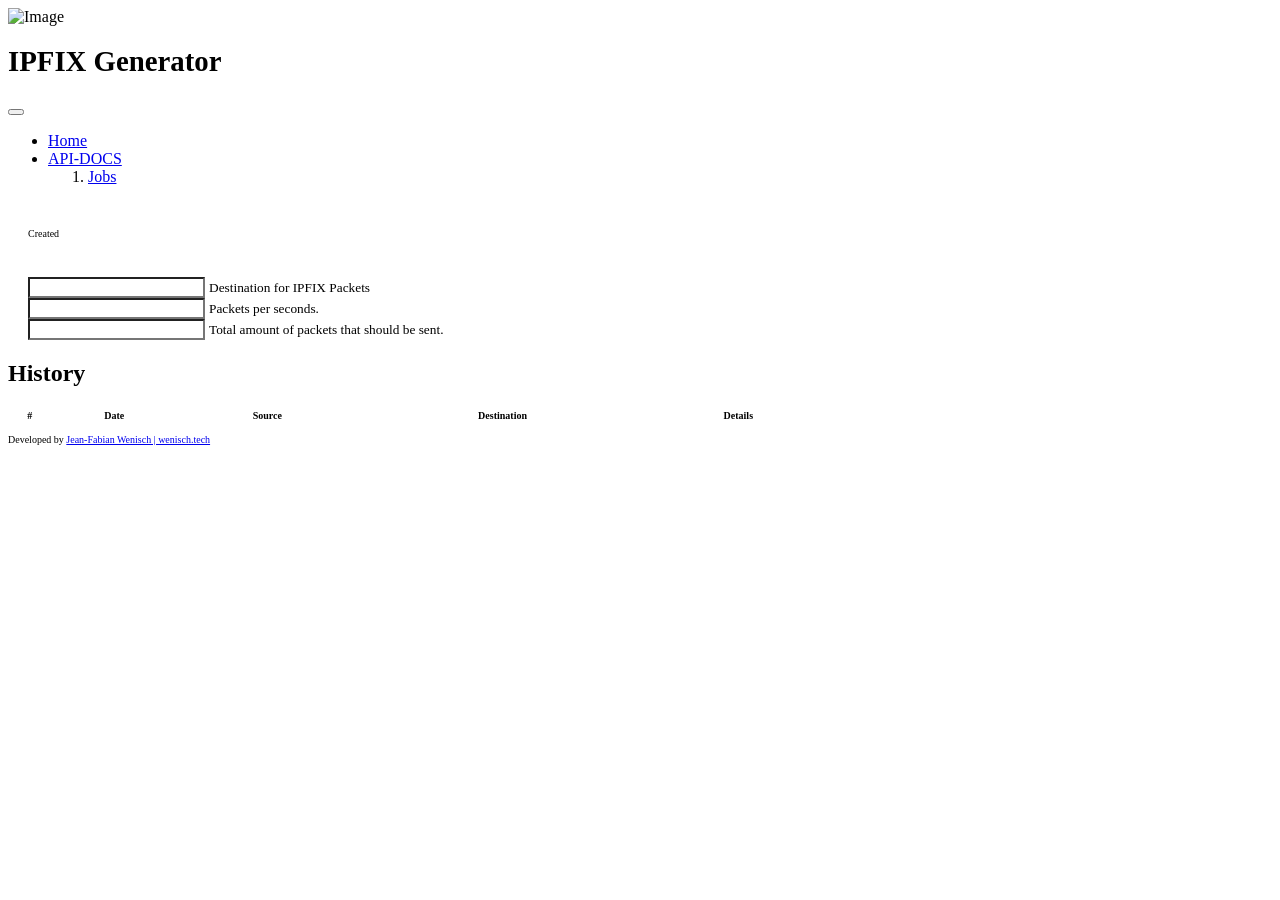
==== src/src/main/resources/templates/jobdetails.html @ dfa37583 "feat: added openapi defintion and swaggerdocs" ====
<!DOCTYPE html>
<html lang="en">

<head>
<meta charset="UTF-8">
<meta name="viewport" content="width=device-width, initial-scale=1.0">
<meta http-equiv="X-UA-Compatible" content="ie=edge">
<title>IPFIX Generator</title>
<link href="https://fonts.googleapis.com/css?family=Open+Sans:300,400"
	rel="stylesheet" />
<!-- https://fonts.google.com/ -->
<link href="/css/bootstrap.min.css" rel="stylesheet" />
<!-- https://getbootstrap.com/ -->
<link href="/fontawesome/css/all.min.css" rel="stylesheet" />
<!-- https://fontawesome.com/ -->
<link href="/css/templatemo-diagoona.css" rel="stylesheet" />
<link href="/css/style.css" rel="stylesheet" />


<script src="https://code.jquery.com/jquery-3.6.0.min.js"></script>
<script>
	$(document)
			.ready(
					function() {
						var lastEntryCount = 0;

						function updateTable() {
							$
									.getJSON(
											'/api/jobs/'
													+ window.location.pathname
															.split("/").pop()
													+ '/history',
											function(data) {
												var tableBody = $("#logTable tbody");
												if (data.length > lastEntryCount) {
													for (var i = lastEntryCount; i < data.length; i++) {
														var details = data[i].details;
														var truncatedDetails = details.length > 30 ? details
																.substring(0,
																		30)
																+ "..."
																: details;
														var row = "<tr><td>"
																+data[i].packetsSend
																+ "</td><td>"
																+ data[i].date
																+ "</td><td>"
																+ data[i].sourceIP +":"+  data[i].sourcePort
																+ "</td><td>"
																+ data[i].destIP +":"+  data[i].destPort
																+ "</td><td>"
																+ truncatedDetails
																+ " <a href='#' class='read-more' data-fulltext='" + details + "'>Read more</a></td></tr>";
														tableBody.append(row);
													}
													lastEntryCount = data.length;
												}
											});
						}

						$(document).on("click", ".read-more", function(event) {
							event.preventDefault();
							var fullText = $(this).data("fulltext");
							$(this).parent().text(fullText);
						});

						// Call the updateTable function every 2 seconds (2000 milliseconds)
						setInterval(updateTable, 2000);

						// Initial call to populate the table immediately
						updateTable();
					});
</script>



</head>

<body>
	<div class="tm-container">
		<div>
			<div class="tm-row pt-4">
				<div class="tm-col-left">
					<div class="tm-site-header media">

						<img src="/img/logo.png" width="40px" alt="Image"
							class="tm-service-img">
						<div class="media-body">
							<h1 class="tm-sitename text-uppercase" style="font-size: 1.8rem;">IPFIX
								Generator</h1>
						</div>
					</div>
				</div>
				<div class="tm-col-right">
					<nav class="navbar navbar-expand-lg" id="tm-main-nav">
						<button class="navbar-toggler toggler-example mr-0 ml-auto"
							type="button" data-toggle="collapse" data-target="#navbar-nav"
							aria-controls="navbar-nav" aria-expanded="false"
							aria-label="Toggle navigation">
							<span><i class="fas fa-bars"></i></span>
						</button>
						<div class="collapse navbar-collapse tm-nav" id="navbar-nav">
							<ul class="navbar-nav text-uppercase">
								<li class="nav-item"><a class="nav-link tm-nav-link"
									href="/">Home </a></li>
								<li class="nav-item"><a class="nav-link tm-nav-link"
									href="/swagger-ui/index.html"><i class="far fa-file-alt"></i> API-DOCS</a></li>
									 <ol class="breadcrumb" style="background:transparent;padding: inherit">
								<li class="breadcrumb-item "><a class="nav-link tm-nav-link"
									href="/jobs">Jobs</a></li>
									    <li class="breadcrumb-item active" aria-current="page" style="display:inline-flex;" >
									    <a class="nav-link tm-nav-link"
									href="#"  th:text="${job.id}"></a>
									</li>
									  </ol>
							
							</ul>
						</div>
					</nav>
				</div>
			</div>

			<div class="tm-row">
				<div class="tm-col-left">
					<section class="tm-content"
						style="max-width: 80%; padding-left: 20px;">
						<div class="row"></div>
						<div class="row">
							<div class="col-md-12">
						<span class="badge badge-primary col-md-4" th:text="${job.status}"></span>
						</div>
							<h2 class="col-md-12 tm-content-title" th:text="${job.name}"></h2>


					<div class="col-md-12">
								<span style="font-size:10px">Created </span><span style="font-size:10px" th:text="${job.created}"></span>
							</div>
							<div class="col-md-12">
								<br>
								<br>
							</div>
						
							
								<div class="col-md-12">
									
									 <input type="text" class="form-control"   style="background:transparent" th:value="${job.destHost}" readonly>
							<small class="form-text text-muted">Destination for IPFIX Packets</small>
							</div>
								<div class="col-md-12">
									
									 <input type="text" class="form-control"   style="background:transparent" th:value="${job.pps}" readonly>
							<small class="form-text text-muted">Packets per seconds.</small>
							</div>
							<div class="col-md-12">
									
									 <input type="text" class="form-control" id="destTotalPackets"  style="background:transparent" th:value="${job.totalPackets}" readonly>
							<small class="form-text text-muted">Total amount of packets that should be sent.</small>
							</div>

						</div>
					</section>
				</div>
				<main class="tm-col-right" style="width: 65%">
					<section class="tm-content" style="max-width: 100%;">



							<h2 class="col-md-12 tm-content-title">History</h2>
						
	
						<div class="table-responsive fixed-table-body" style="display: block; max-height: 550px; overflow-y: auto;">
							<table id="logTable" class="table table-striped table-responsive fixed-table-body" style="background:white;font-size:10px;width:100%">
								<thead>
									<tr>
										<th>#</th>
										<th>Date</th>
										<th>Source</th>
										<th>Destination</th>
										<th>Details</th>
									</tr>
								</thead>
								<tbody>
								</tbody>
							</table>
						</div>

					</section>
				</main>
			</div>
		</div>

		<div class="tm-row">
			<div class="tm-col-left" style="margin-left: 20px"></div>
			<div class="tm-col-right tm-col-footer">
				<footer class="tm-site-footer text-right">
					<p class="mb-0" style="font-size: 10px">
						Developed by <a href="https://wenisch.tech">Jean-Fabian
							Wenisch | wenisch.tech</a>
					</p>
				</footer>
			</div>
		</div>

		<!-- Diagonal background design -->
		<div class="tm-bg">
			<div class="tm-bg-left"></div>
			<div class="tm-bg-right"></div>
		</div>
	</div>

	<script src="/js/jquery-3.4.1.min.js"></script>
	<script src="/js/bootstrap.min.js"></script>
	<script src="/js/jquery.backstretch.min.js"></script>
	<script src="/js/templatemo-script.js"></script>
</body>
<script src="/js/index.js"></script>
</html>
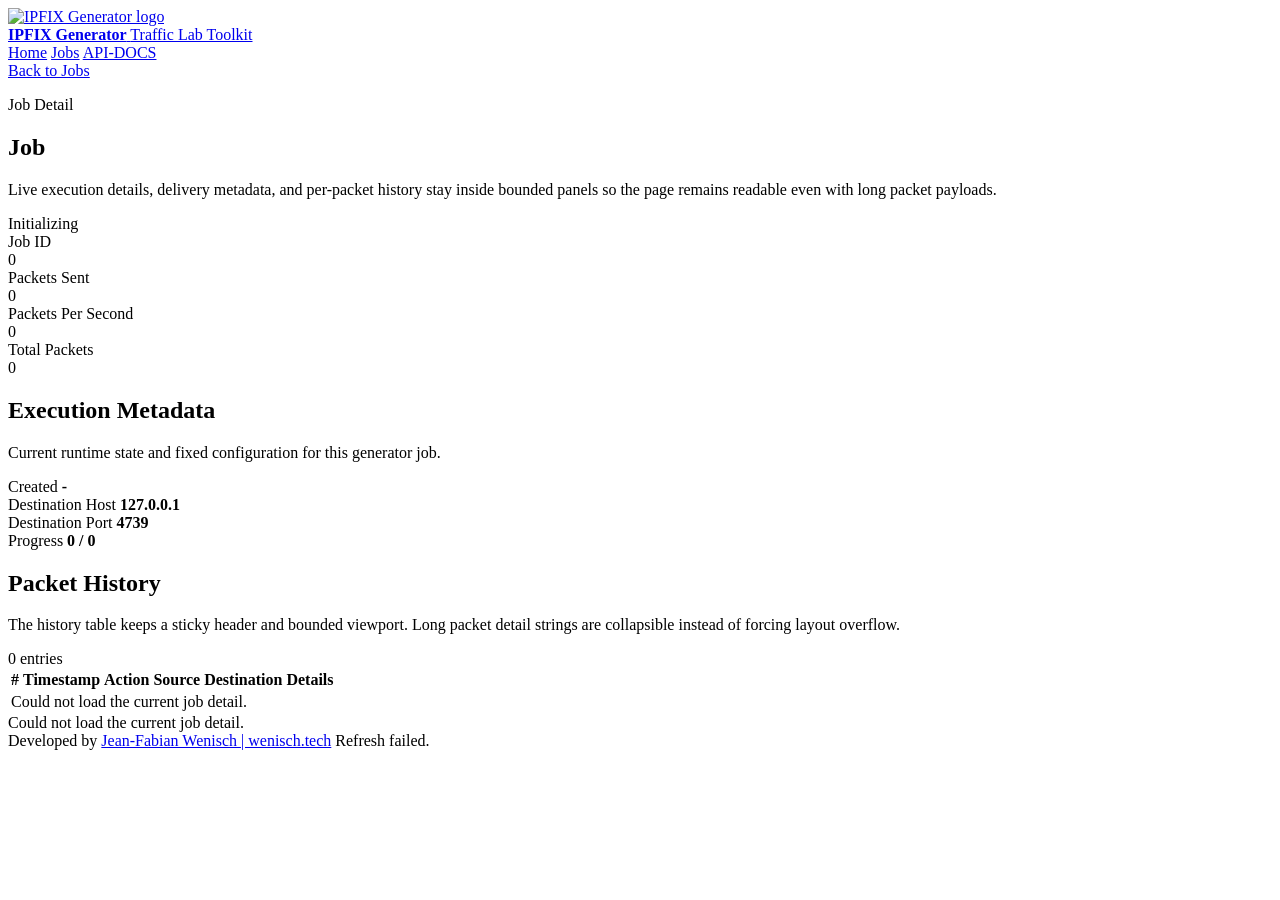
==== commit 3d522a3e: "feat: UI overhaul" ====
--- a/src/src/main/resources/templates/jobdetails.html
+++ b/src/src/main/resources/templates/jobdetails.html
@@ -1,218 +1,283 @@
 <!DOCTYPE html>
-<html lang="en">
-
+<html lang="en" xmlns:th="http://www.thymeleaf.org">
 <head>
 <meta charset="UTF-8">
 <meta name="viewport" content="width=device-width, initial-scale=1.0">
 <meta http-equiv="X-UA-Compatible" content="ie=edge">
-<title>IPFIX Generator</title>
-<link href="https://fonts.googleapis.com/css?family=Open+Sans:300,400"
-	rel="stylesheet" />
-<!-- https://fonts.google.com/ -->
+<title>IPFIX Generator Job</title>
+<link rel="preconnect" href="https://fonts.googleapis.com">
+<link rel="preconnect" href="https://fonts.gstatic.com" crossorigin>
+<link href="https://fonts.googleapis.com/css2?family=Space+Grotesk:wght@400;500;700&display=swap" rel="stylesheet">
 <link href="/css/bootstrap.min.css" rel="stylesheet" />
-<!-- https://getbootstrap.com/ -->
 <link href="/fontawesome/css/all.min.css" rel="stylesheet" />
-<!-- https://fontawesome.com/ -->
-<link href="/css/templatemo-diagoona.css" rel="stylesheet" />
 <link href="/css/style.css" rel="stylesheet" />
-
-
-<script src="https://code.jquery.com/jquery-3.6.0.min.js"></script>
-<script>
-	$(document)
-			.ready(
-					function() {
-						var lastEntryCount = 0;
-
-						function updateTable() {
-							$
-									.getJSON(
-											'/api/jobs/'
-													+ window.location.pathname
-															.split("/").pop()
-													+ '/history',
-											function(data) {
-												var tableBody = $("#logTable tbody");
-												if (data.length > lastEntryCount) {
-													for (var i = lastEntryCount; i < data.length; i++) {
-														var details = data[i].details;
-														var truncatedDetails = details.length > 30 ? details
-																.substring(0,
-																		30)
-																+ "..."
-																: details;
-														var row = "<tr><td>"
-																+data[i].packetsSend
-																+ "</td><td>"
-																+ data[i].date
-																+ "</td><td>"
-																+ data[i].sourceIP +":"+  data[i].sourcePort
-																+ "</td><td>"
-																+ data[i].destIP +":"+  data[i].destPort
-																+ "</td><td>"
-																+ truncatedDetails
-																+ " <a href='#' class='read-more' data-fulltext='" + details + "'>Read more</a></td></tr>";
-														tableBody.append(row);
-													}
-													lastEntryCount = data.length;
-												}
-											});
-						}
-
-						$(document).on("click", ".read-more", function(event) {
-							event.preventDefault();
-							var fullText = $(this).data("fulltext");
-							$(this).parent().text(fullText);
-						});
-
-						// Call the updateTable function every 2 seconds (2000 milliseconds)
-						setInterval(updateTable, 2000);
-
-						// Initial call to populate the table immediately
-						updateTable();
-					});
-</script>
-
-
-
 </head>
-
 <body>
-	<div class="tm-container">
-		<div>
-			<div class="tm-row pt-4">
-				<div class="tm-col-left">
-					<div class="tm-site-header media">
-
-						<img src="/img/logo.png" width="40px" alt="Image"
-							class="tm-service-img">
-						<div class="media-body">
-							<h1 class="tm-sitename text-uppercase" style="font-size: 1.8rem;">IPFIX
-								Generator</h1>
-						</div>
-					</div>
-				</div>
-				<div class="tm-col-right">
-					<nav class="navbar navbar-expand-lg" id="tm-main-nav">
-						<button class="navbar-toggler toggler-example mr-0 ml-auto"
-							type="button" data-toggle="collapse" data-target="#navbar-nav"
-							aria-controls="navbar-nav" aria-expanded="false"
-							aria-label="Toggle navigation">
-							<span><i class="fas fa-bars"></i></span>
-						</button>
-						<div class="collapse navbar-collapse tm-nav" id="navbar-nav">
-							<ul class="navbar-nav text-uppercase">
-								<li class="nav-item"><a class="nav-link tm-nav-link"
-									href="/">Home </a></li>
-								<li class="nav-item"><a class="nav-link tm-nav-link"
-									href="/swagger-ui/index.html"><i class="far fa-file-alt"></i> API-DOCS</a></li>
-									 <ol class="breadcrumb" style="background:transparent;padding: inherit">
-								<li class="breadcrumb-item "><a class="nav-link tm-nav-link"
-									href="/jobs">Jobs</a></li>
-									    <li class="breadcrumb-item active" aria-current="page" style="display:inline-flex;" >
-									    <a class="nav-link tm-nav-link"
-									href="#"  th:text="${job.id}"></a>
-									</li>
-									  </ol>
-							
-							</ul>
-						</div>
-					</nav>
-				</div>
-			</div>
-
-			<div class="tm-row">
-				<div class="tm-col-left">
-					<section class="tm-content"
-						style="max-width: 80%; padding-left: 20px;">
-						<div class="row"></div>
-						<div class="row">
-							<div class="col-md-12">
-						<span class="badge badge-primary col-md-4" th:text="${job.status}"></span>
-						</div>
-							<h2 class="col-md-12 tm-content-title" th:text="${job.name}"></h2>
-
-
-					<div class="col-md-12">
-								<span style="font-size:10px">Created </span><span style="font-size:10px" th:text="${job.created}"></span>
-							</div>
-							<div class="col-md-12">
-								<br>
-								<br>
-							</div>
-						
-							
-								<div class="col-md-12">
-									
-									 <input type="text" class="form-control"   style="background:transparent" th:value="${job.destHost}" readonly>
-							<small class="form-text text-muted">Destination for IPFIX Packets</small>
-							</div>
-								<div class="col-md-12">
-									
-									 <input type="text" class="form-control"   style="background:transparent" th:value="${job.pps}" readonly>
-							<small class="form-text text-muted">Packets per seconds.</small>
-							</div>
-							<div class="col-md-12">
-									
-									 <input type="text" class="form-control" id="destTotalPackets"  style="background:transparent" th:value="${job.totalPackets}" readonly>
-							<small class="form-text text-muted">Total amount of packets that should be sent.</small>
-							</div>
-
-						</div>
-					</section>
-				</div>
-				<main class="tm-col-right" style="width: 65%">
-					<section class="tm-content" style="max-width: 100%;">
-
-
-
-							<h2 class="col-md-12 tm-content-title">History</h2>
-						
-	
-						<div class="table-responsive fixed-table-body" style="display: block; max-height: 550px; overflow-y: auto;">
-							<table id="logTable" class="table table-striped table-responsive fixed-table-body" style="background:white;font-size:10px;width:100%">
-								<thead>
-									<tr>
-										<th>#</th>
-										<th>Date</th>
-										<th>Source</th>
-										<th>Destination</th>
-										<th>Details</th>
-									</tr>
-								</thead>
-								<tbody>
-								</tbody>
-							</table>
-						</div>
-
-					</section>
-				</main>
-			</div>
-		</div>
-
-		<div class="tm-row">
-			<div class="tm-col-left" style="margin-left: 20px"></div>
-			<div class="tm-col-right tm-col-footer">
-				<footer class="tm-site-footer text-right">
-					<p class="mb-0" style="font-size: 10px">
-						Developed by <a href="https://wenisch.tech">Jean-Fabian
-							Wenisch | wenisch.tech</a>
-					</p>
-				</footer>
-			</div>
-		</div>
-
-		<!-- Diagonal background design -->
-		<div class="tm-bg">
-			<div class="tm-bg-left"></div>
-			<div class="tm-bg-right"></div>
-		</div>
-	</div>
-
-	<script src="/js/jquery-3.4.1.min.js"></script>
-	<script src="/js/bootstrap.min.js"></script>
-	<script src="/js/jquery.backstretch.min.js"></script>
-	<script src="/js/templatemo-script.js"></script>
+  <div class="app-shell">
+    <header class="app-nav">
+      <a class="app-brand" href="/">
+        <img src="/img/logo.png" alt="IPFIX Generator logo">
+        <div class="app-brand-title">
+          <strong>IPFIX Generator</strong>
+          <span>Traffic Lab Toolkit</span>
+        </div>
+      </a>
+      <nav class="app-nav-links">
+        <a class="app-nav-link" href="/"><i class="fas fa-home"></i> Home</a>
+        <a class="app-nav-link is-active" href="/jobs"><i class="fas fa-wave-square"></i> Jobs</a>
+        <a class="app-nav-link" href="/swagger-ui/index.html" target="_blank" rel="noopener noreferrer"><i class="fas fa-book-open"></i> API-DOCS</a>
+      </nav>
+    </header>
+
+    <main class="page-grid">
+      <section class="panel hero-panel">
+        <a class="back-link" href="/jobs"><i class="fas fa-arrow-left"></i> Back to Jobs</a>
+        <div class="toolbar">
+          <div>
+            <p class="eyebrow"><i class="fas fa-project-diagram"></i> Job Detail</p>
+            <h1 class="page-title" id="jobName" th:text="${job.name}">Job</h1>
+            <p class="page-subtitle">Live execution details, delivery metadata, and per-packet history stay inside bounded panels so the page remains readable even with long packet payloads.</p>
+          </div>
+          <div>
+            <span class="status-badge status-initializing" id="jobStatus" th:text="${job.status}">Initializing</span>
+          </div>
+        </div>
+      </section>
+
+      <section class="summary-grid">
+        <div class="stat-card">
+          <div class="stat-label">Job ID</div>
+          <div class="stat-value" id="jobIdStat" th:text="${job.id}">0</div>
+        </div>
+        <div class="stat-card">
+          <div class="stat-label">Packets Sent</div>
+          <div class="stat-value stat-value--accent" id="packetsSentStat" th:text="${job.packetsSend}">0</div>
+        </div>
+        <div class="stat-card">
+          <div class="stat-label">Packets Per Second</div>
+          <div class="stat-value stat-value--warning" id="ppsStat" th:text="${job.pps}">0</div>
+        </div>
+        <div class="stat-card">
+          <div class="stat-label">Total Packets</div>
+          <div class="stat-value stat-value--success" id="totalPacketsStat" th:text="${job.totalPackets}">0</div>
+        </div>
+      </section>
+
+      <section>
+        <article class="panel content-panel">
+          <h2 class="section-title">Execution Metadata</h2>
+          <p class="section-copy">Current runtime state and fixed configuration for this generator job.</p>
+          <div class="metric-grid">
+            <div class="metric-block">
+              <span>Created</span>
+              <strong id="jobCreated" th:text="${job.created}">-</strong>
+            </div>
+            <div class="metric-block">
+              <span>Destination Host</span>
+              <strong id="jobDestHost" th:text="${job.destHost}">127.0.0.1</strong>
+            </div>
+            <div class="metric-block">
+              <span>Destination Port</span>
+              <strong id="jobDestPort" th:text="${job.destPort}">4739</strong>
+            </div>
+            <div class="metric-block">
+              <span>Progress</span>
+              <strong id="jobProgress" th:text="${job.packetsSend + ' / ' + job.totalPackets}">0 / 0</strong>
+            </div>
+          </div>
+        </article>
+      </section>
+
+      <section class="panel content-panel">
+        <div class="toolbar">
+          <div>
+            <h2 class="section-title">Packet History</h2>
+            <p class="toolbar-copy">The history table keeps a sticky header and bounded viewport. Long packet detail strings are collapsible instead of forcing layout overflow.</p>
+          </div>
+          <span class="muted-inline" id="historyCount">0 entries</span>
+        </div>
+
+        <div class="table-shell history-shell">
+          <table class="app-table">
+            <thead>
+              <tr>
+                <th>#</th>
+                <th>Timestamp</th>
+                <th>Action</th>
+                <th>Source</th>
+                <th>Destination</th>
+                <th>Details</th>
+              </tr>
+            </thead>
+            <tbody id="historyTableBody">
+              <tr>
+                <td colspan="6" class="empty-state">Loading history...</td>
+              </tr>
+            </tbody>
+          </table>
+        </div>
+
+        <div class="history-cards" id="historyCards"></div>
+      </section>
+    </main>
+
+    <footer class="footer">
+      <span>Developed by <a href="https://wenisch.tech">Jean-Fabian Wenisch | wenisch.tech</a></span>
+      <span id="detailRefreshHint">Last refresh pending...</span>
+    </footer>
+  </div>
+
+  <script>
+    (function () {
+      const jobId = window.location.pathname.split("/").pop();
+      const historyEndpoint = "/api/jobs/" + jobId + "/history";
+      const jobEndpoint = "/api/jobs/" + jobId;
+
+      const statusNode = document.getElementById("jobStatus");
+      const nameNode = document.getElementById("jobName");
+      const createdNode = document.getElementById("jobCreated");
+      const destHostNode = document.getElementById("jobDestHost");
+      const destPortNode = document.getElementById("jobDestPort");
+      const progressNode = document.getElementById("jobProgress");
+      const packetsSentNode = document.getElementById("packetsSentStat");
+      const ppsNode = document.getElementById("ppsStat");
+      const totalPacketsNode = document.getElementById("totalPacketsStat");
+      const refreshHintNode = document.getElementById("detailRefreshHint");
+      const historyCountNode = document.getElementById("historyCount");
+      const historyTableBody = document.getElementById("historyTableBody");
+      const historyCardsNode = document.getElementById("historyCards");
+      const jobIdStatNode = document.getElementById("jobIdStat");
+
+      function escapeHtml(value) {
+        return String(value ?? "").replace(/[&<>"']/g, function (char) {
+          return ({
+            "&": "&amp;",
+            "<": "&lt;",
+            ">": "&gt;",
+            "\"": "&quot;",
+            "'": "&#39;"
+          })[char];
+        });
+      }
+
+      function statusClass(status) {
+        const normalized = String(status || "unknown").toLowerCase();
+        if (normalized === "running" || normalized === "sleeping") {
+          return "status-running";
+        }
+        if (normalized === "completed") {
+          return "status-completed";
+        }
+        if (normalized === "error") {
+          return "status-error";
+        }
+        return "status-initializing";
+      }
+
+      function renderJob(job) {
+        if (!job) {
+          return;
+        }
+
+        const safeStatus = escapeHtml(job.status);
+        statusNode.className = "status-badge " + statusClass(job.status);
+        statusNode.textContent = safeStatus;
+        nameNode.textContent = job.name || "Job";
+        createdNode.textContent = job.created || "-";
+        destHostNode.textContent = job.destHost || "-";
+        destPortNode.textContent = job.destPort ?? "-";
+        progressNode.textContent = String(job.packetsSend || 0) + " / " + String(job.totalPackets || 0);
+        packetsSentNode.textContent = String(job.packetsSend || 0);
+        ppsNode.textContent = String(job.pps || 0);
+        totalPacketsNode.textContent = String(job.totalPackets || 0);
+        jobIdStatNode.textContent = String(job.id || jobId);
+      }
+
+      function renderHistory(history) {
+        if (!Array.isArray(history) || history.length === 0) {
+          historyTableBody.innerHTML = "<tr><td colspan='6' class='empty-state'>No packet history is available yet.</td></tr>";
+          historyCardsNode.innerHTML = "<div class='empty-state panel'>No packet history is available yet.</div>";
+          historyCountNode.textContent = "0 entries";
+          return;
+        }
+
+        historyCountNode.textContent = String(history.length) + " entr" + (history.length === 1 ? "y" : "ies");
+        historyTableBody.innerHTML = history.map(function (entry) {
+          const details = escapeHtml(entry.details || "");
+          const summary = details.length > 72 ? details.slice(0, 72) + "..." : details;
+          return "<tr>" +
+            "<td class='table-mono'>" + escapeHtml(entry.packetsSend) + "</td>" +
+            "<td class='table-subtle table-wrap'>" + escapeHtml(entry.date) + "</td>" +
+            "<td><span class='table-code'>" + escapeHtml(entry.action) + "</span></td>" +
+            "<td class='table-mono table-wrap'>" + escapeHtml(entry.sourceIP) + ":" + escapeHtml(entry.sourcePort) + "</td>" +
+            "<td class='table-mono table-wrap'>" + escapeHtml(entry.destIP) + ":" + escapeHtml(entry.destPort) + "</td>" +
+            "<td class='table-details'>" +
+              "<details>" +
+                "<summary>" + summary + "</summary>" +
+                "<pre>" + details + "</pre>" +
+              "</details>" +
+            "</td>" +
+          "</tr>";
+        }).join("");
+
+        historyCardsNode.innerHTML = history.map(function (entry) {
+          const details = escapeHtml(entry.details || "");
+          const summary = details.length > 84 ? details.slice(0, 84) + "..." : details;
+
+          return "<article class='history-card'>" +
+            "<div class='history-card-header'>" +
+              "<div>" +
+                "<p class='mobile-card-title'>Packet " + escapeHtml(entry.packetsSend) + "</p>" +
+                "<span class='table-subtle'>" + escapeHtml(entry.date) + "</span>" +
+              "</div>" +
+              "<span class='table-code'>" + escapeHtml(entry.action) + "</span>" +
+            "</div>" +
+            "<div class='history-card-meta'>" +
+              "<div class='metric-block'>" +
+                "<span>Source</span>" +
+                "<strong>" + escapeHtml(entry.sourceIP) + ":" + escapeHtml(entry.sourcePort) + "</strong>" +
+              "</div>" +
+              "<div class='metric-block'>" +
+                "<span>Destination</span>" +
+                "<strong>" + escapeHtml(entry.destIP) + ":" + escapeHtml(entry.destPort) + "</strong>" +
+              "</div>" +
+            "</div>" +
+            "<details>" +
+              "<summary>" + summary + "</summary>" +
+              "<pre>" + details + "</pre>" +
+            "</details>" +
+          "</article>";
+        }).join("");
+      }
+
+      function loadDetail() {
+        Promise.all([
+          fetch(jobEndpoint).then(function (response) {
+            if (!response.ok) {
+              throw new Error("Failed to load job");
+            }
+            return response.json();
+          }),
+          fetch(historyEndpoint).then(function (response) {
+            if (!response.ok) {
+              throw new Error("Failed to load history");
+            }
+            return response.json();
+          })
+        ]).then(function (results) {
+          renderJob(results[0]);
+          renderHistory(results[1]);
+          refreshHintNode.textContent = "Last refreshed at " + new Date().toLocaleTimeString();
+        }).catch(function () {
+          historyTableBody.innerHTML = "<tr><td colspan='6' class='empty-state'>Could not load the current job detail.</td></tr>";
+          historyCardsNode.innerHTML = "<div class='empty-state panel'>Could not load the current job detail.</div>";
+          refreshHintNode.textContent = "Refresh failed.";
+        });
+      }
+
+      loadDetail();
+      window.setInterval(loadDetail, 3000);
+    })();
+  </script>
 </body>
-<script src="/js/index.js"></script>
 </html>
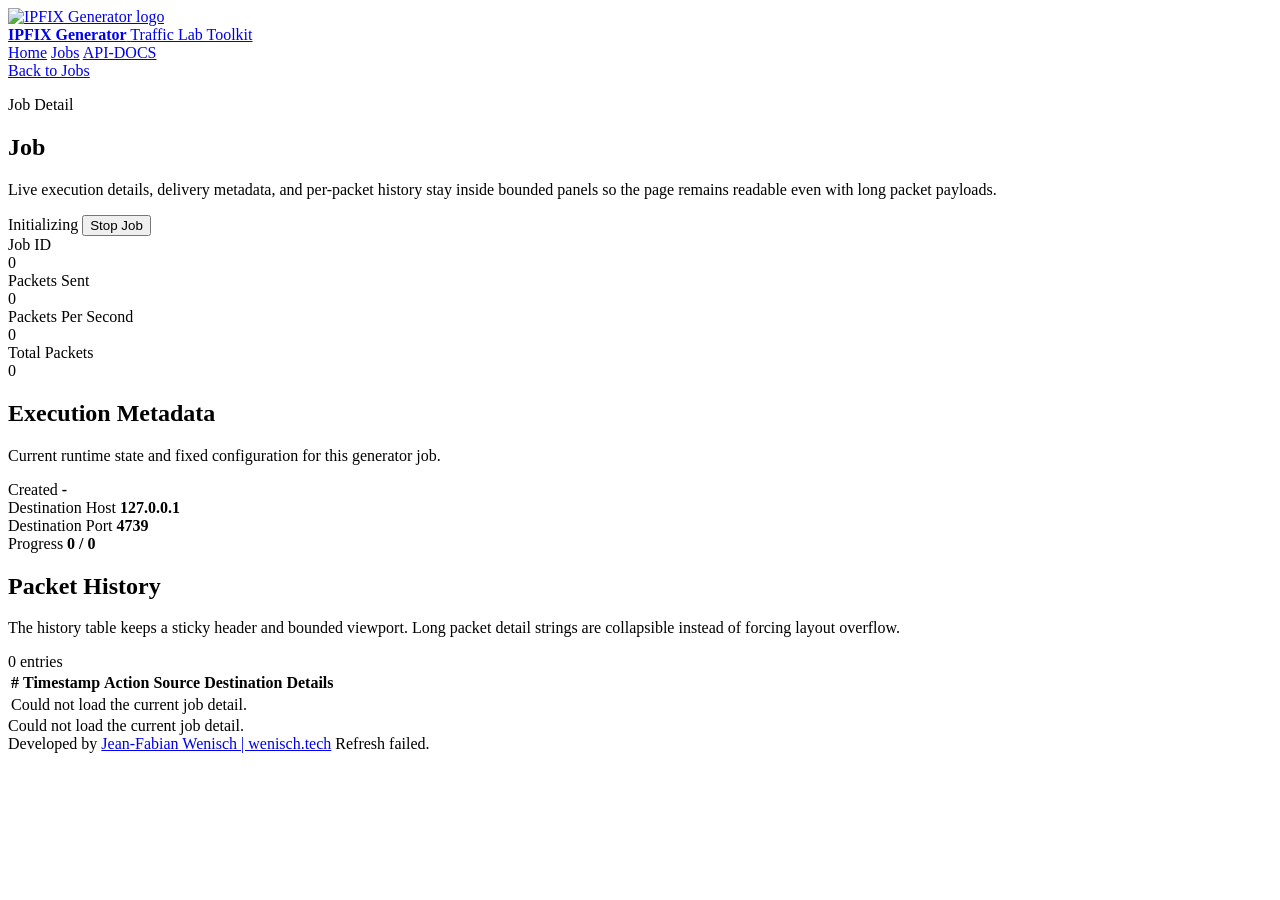
==== commit b25e303c: "fix: ensured that continous packet send ( packet amount =0 ) works as intended and jobs can be stopp" ====
--- a/src/src/main/resources/templates/jobdetails.html
+++ b/src/src/main/resources/templates/jobdetails.html
@@ -38,8 +38,9 @@
             <h1 class="page-title" id="jobName" th:text="${job.name}">Job</h1>
             <p class="page-subtitle">Live execution details, delivery metadata, and per-packet history stay inside bounded panels so the page remains readable even with long packet payloads.</p>
           </div>
-          <div>
+          <div class="toolbar-actions">
             <span class="status-badge status-initializing" id="jobStatus" th:text="${job.status}">Initializing</span>
+            <button type="button" class="app-button app-button--danger" id="stopJobButton">Stop Job</button>
           </div>
         </div>
       </section>
@@ -59,7 +60,7 @@
         </div>
         <div class="stat-card">
           <div class="stat-label">Total Packets</div>
-          <div class="stat-value stat-value--success" id="totalPacketsStat" th:text="${job.totalPackets}">0</div>
+          <div class="stat-value stat-value--success" id="totalPacketsStat" th:text="${job.totalPackets == 0 ? 'Continuous' : job.totalPackets}">0</div>
         </div>
       </section>
 
@@ -82,7 +83,7 @@
             </div>
             <div class="metric-block">
               <span>Progress</span>
-              <strong id="jobProgress" th:text="${job.packetsSend + ' / ' + job.totalPackets}">0 / 0</strong>
+              <strong id="jobProgress" th:text="${job.totalPackets == 0 ? job.packetsSend + ' / Continuous' : job.packetsSend + ' / ' + job.totalPackets}">0 / 0</strong>
             </div>
           </div>
         </article>
@@ -147,6 +148,21 @@
       const historyTableBody = document.getElementById("historyTableBody");
       const historyCardsNode = document.getElementById("historyCards");
       const jobIdStatNode = document.getElementById("jobIdStat");
+      const stopJobButton = document.getElementById("stopJobButton");
+
+      function canStop(status) {
+        const normalized = String(status || "").toLowerCase();
+        return normalized === "running" || normalized === "sleeping" || normalized === "initializing";
+      }
+
+      function formatTotalPackets(totalPackets) {
+        return Number(totalPackets) === 0 ? "Continuous" : String(totalPackets ?? 0);
+      }
+
+      function formatProgress(job) {
+        const sent = String(job.packetsSend || 0);
+        return Number(job.totalPackets) === 0 ? sent + " / Continuous" : sent + " / " + String(job.totalPackets || 0);
+      }
 
       function escapeHtml(value) {
         return String(value ?? "").replace(/[&<>"']/g, function (char) {
@@ -171,7 +187,40 @@
         if (normalized === "error") {
           return "status-error";
         }
+        if (normalized === "stopped") {
+          return "status-stopped";
+        }
         return "status-initializing";
+      }
+
+      function updateStopButton(status) {
+        const stopAllowed = canStop(status);
+        stopJobButton.disabled = !stopAllowed;
+        stopJobButton.classList.toggle("is-disabled", !stopAllowed);
+      }
+
+      function stopCurrentJob() {
+        stopJobButton.disabled = true;
+        stopJobButton.textContent = "Stopping...";
+
+        fetch(jobEndpoint + "/stop", { method: "POST" })
+          .then(function (response) {
+            if (!response.ok) {
+              throw new Error("Failed to stop job");
+            }
+            return response.json();
+          })
+          .then(function (job) {
+            renderJob(job);
+            refreshHintNode.textContent = "Stop request sent at " + new Date().toLocaleTimeString();
+            stopJobButton.textContent = "Stop Job";
+            loadDetail();
+          })
+          .catch(function () {
+            stopJobButton.disabled = false;
+            stopJobButton.textContent = "Stop Job";
+            refreshHintNode.textContent = "Stop request failed.";
+          });
       }
 
       function renderJob(job) {
@@ -186,11 +235,12 @@
         createdNode.textContent = job.created || "-";
         destHostNode.textContent = job.destHost || "-";
         destPortNode.textContent = job.destPort ?? "-";
-        progressNode.textContent = String(job.packetsSend || 0) + " / " + String(job.totalPackets || 0);
+        progressNode.textContent = formatProgress(job);
         packetsSentNode.textContent = String(job.packetsSend || 0);
         ppsNode.textContent = String(job.pps || 0);
-        totalPacketsNode.textContent = String(job.totalPackets || 0);
+        totalPacketsNode.textContent = formatTotalPackets(job.totalPackets);
         jobIdStatNode.textContent = String(job.id || jobId);
+        updateStopButton(job.status);
       }
 
       function renderHistory(history) {
@@ -275,6 +325,7 @@
         });
       }
 
+      stopJobButton.addEventListener("click", stopCurrentJob);
       loadDetail();
       window.setInterval(loadDetail, 3000);
     })();
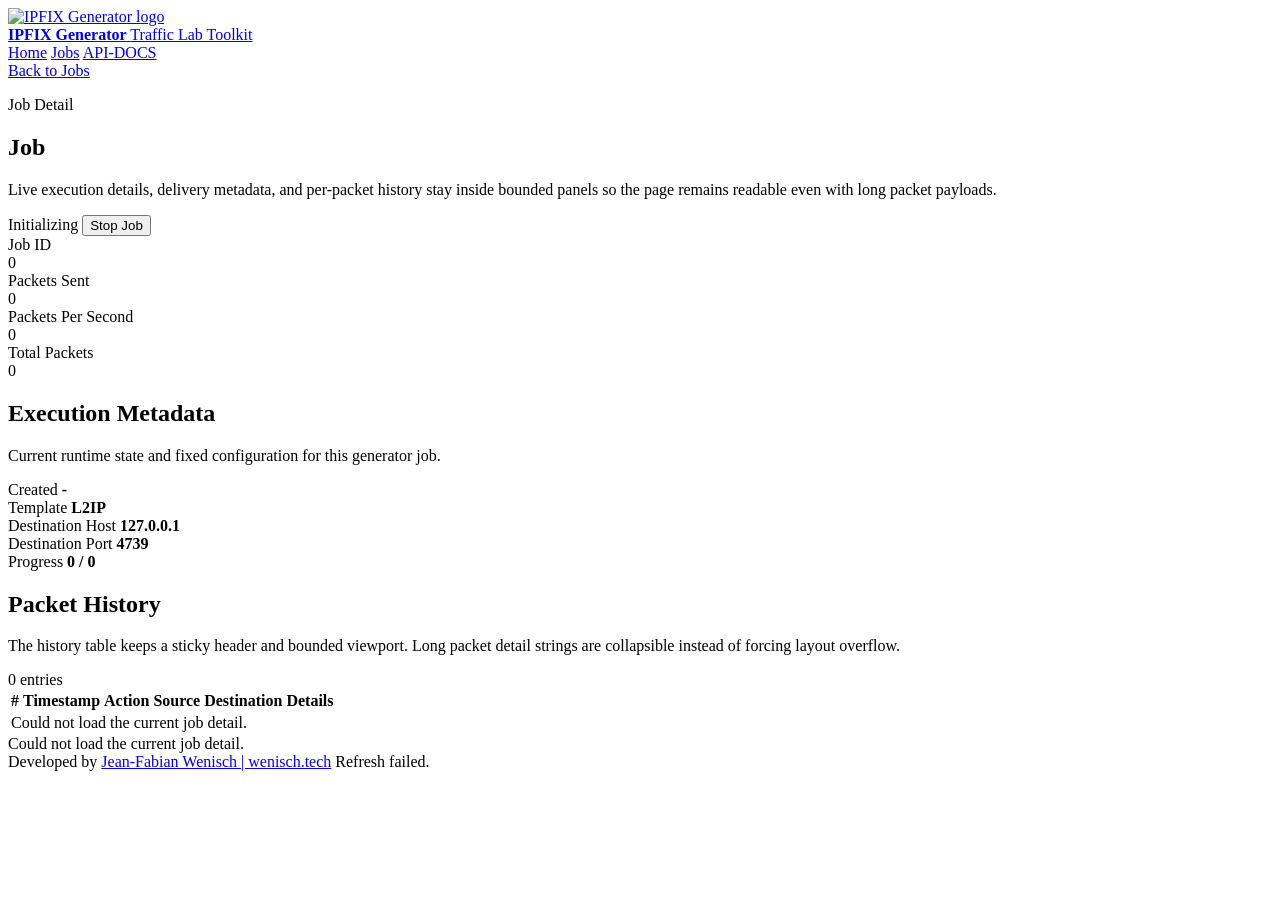
==== commit 766ad81c: "feat: added IPv4 5tuple template as additional flow template" ====
--- a/src/src/main/resources/templates/jobdetails.html
+++ b/src/src/main/resources/templates/jobdetails.html
@@ -74,6 +74,10 @@
               <strong id="jobCreated" th:text="${job.created}">-</strong>
             </div>
             <div class="metric-block">
+              <span>Template</span>
+              <strong id="jobTemplate" th:text="${job.templateDisplayName}">L2IP</strong>
+            </div>
+            <div class="metric-block">
               <span>Destination Host</span>
               <strong id="jobDestHost" th:text="${job.destHost}">127.0.0.1</strong>
             </div>
@@ -137,6 +141,7 @@
       const statusNode = document.getElementById("jobStatus");
       const nameNode = document.getElementById("jobName");
       const createdNode = document.getElementById("jobCreated");
+      const templateNode = document.getElementById("jobTemplate");
       const destHostNode = document.getElementById("jobDestHost");
       const destPortNode = document.getElementById("jobDestPort");
       const progressNode = document.getElementById("jobProgress");
@@ -149,6 +154,10 @@
       const historyCardsNode = document.getElementById("historyCards");
       const jobIdStatNode = document.getElementById("jobIdStat");
       const stopJobButton = document.getElementById("stopJobButton");
+
+      function formatTemplate(template) {
+        return String(template || "L2IP") === "IPV4_FIVE_TUPLE" ? "IPv4 5-tuple" : "L2IP";
+      }
 
       function canStop(status) {
         const normalized = String(status || "").toLowerCase();
@@ -233,6 +242,7 @@
         statusNode.textContent = safeStatus;
         nameNode.textContent = job.name || "Job";
         createdNode.textContent = job.created || "-";
+        templateNode.textContent = formatTemplate(job.template);
         destHostNode.textContent = job.destHost || "-";
         destPortNode.textContent = job.destPort ?? "-";
         progressNode.textContent = formatProgress(job);
